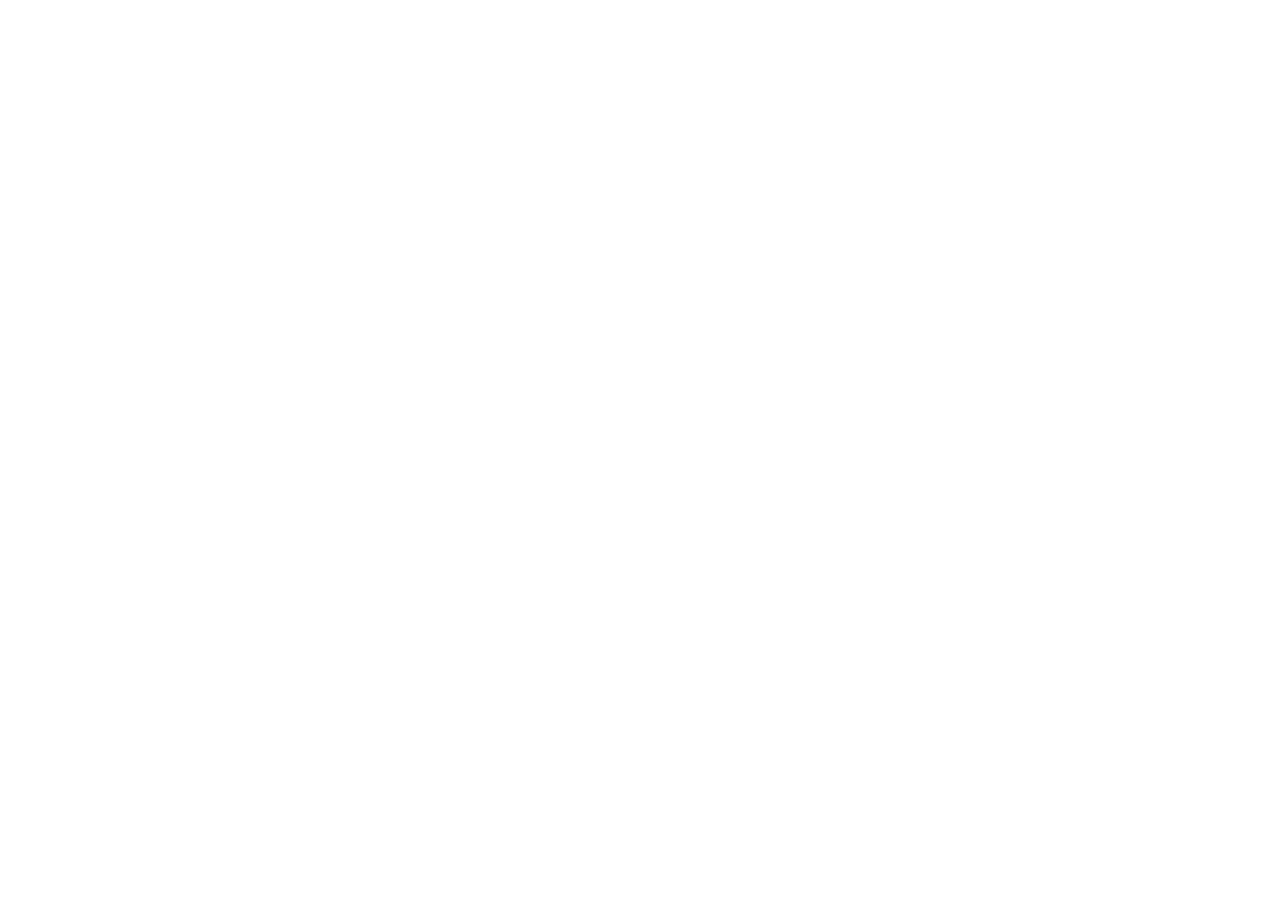
==== index.html @ 503a0722 "script link e outros" ====
<!DOCTYPE html>
<html lang="pt-br"> 
    <head>
        <!--metadados (informações, links externos )-->

        <meta charset="UTF-8"> <!-- serve para identificar os acentos no texto -->
        <meta name="author" content="Murillo Ferreira">

        <!-- Título que fica lá em cima no navegador -->
        <title>Minha Pagina</title>
        <link rel="stylesheet" type="text/css" href=" ./styles.css">
        <script src="./arquivo-javascript.js"> </script>
    </head>
    <body>

        <!-- todo conteúdo fica dentro de body -->

    </body>
</html>
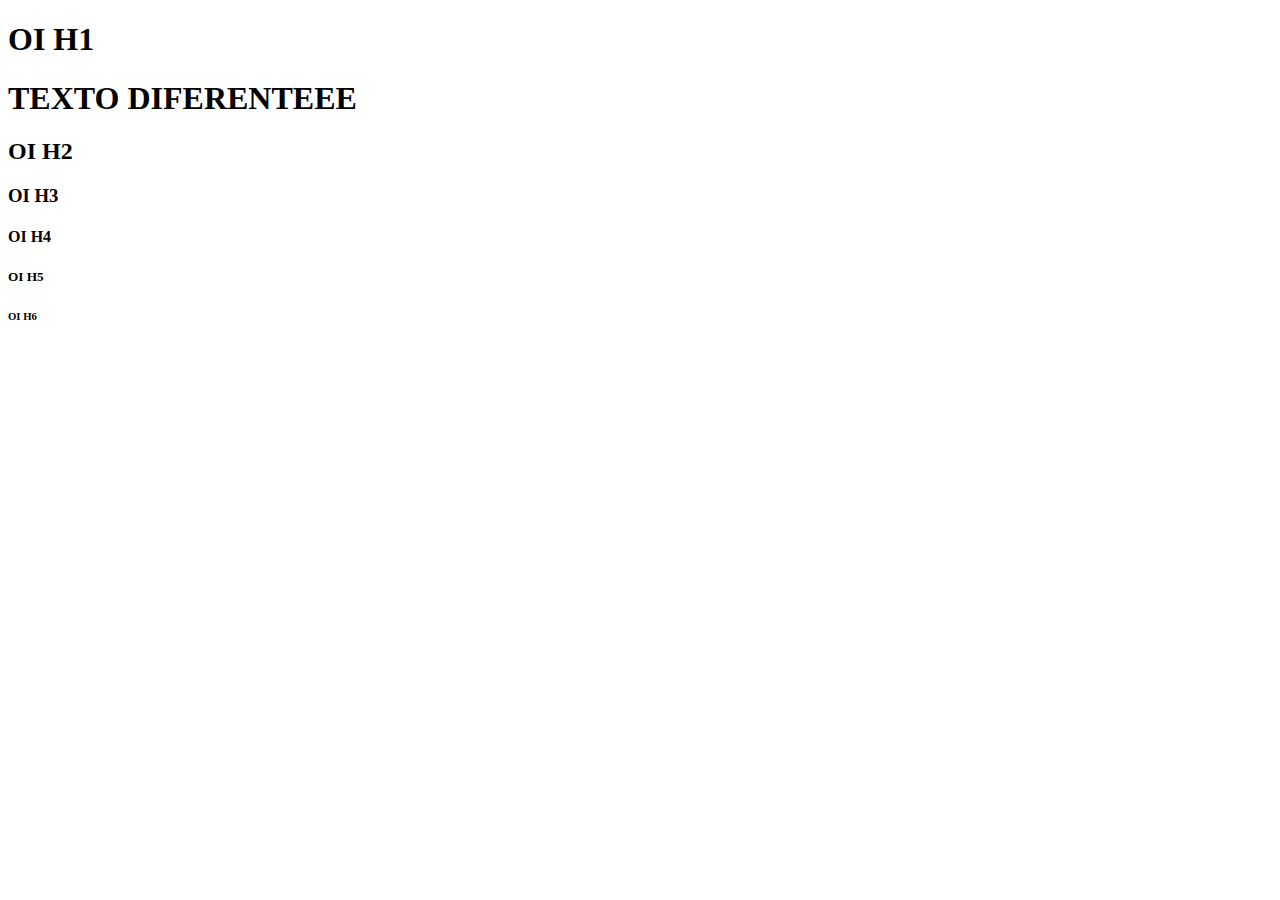
==== commit 32fdb67c: "atualização" ====
--- a/index.html
+++ b/index.html
@@ -12,6 +12,13 @@
         <script src="./arquivo-javascript.js"> </script>
     </head>
     <body>
+        <h1> OI H1 </h1>
+        <h1> TEXTO DIFERENTEEE </h1>
+        <h2> OI H2 </h2>
+        <h3> OI H3 </h3>
+        <h4> OI H4 </h4>
+        <h5> OI H5 </h5>
+        <h6> OI H6 </h6>
 
         <!-- todo conteúdo fica dentro de body -->
 
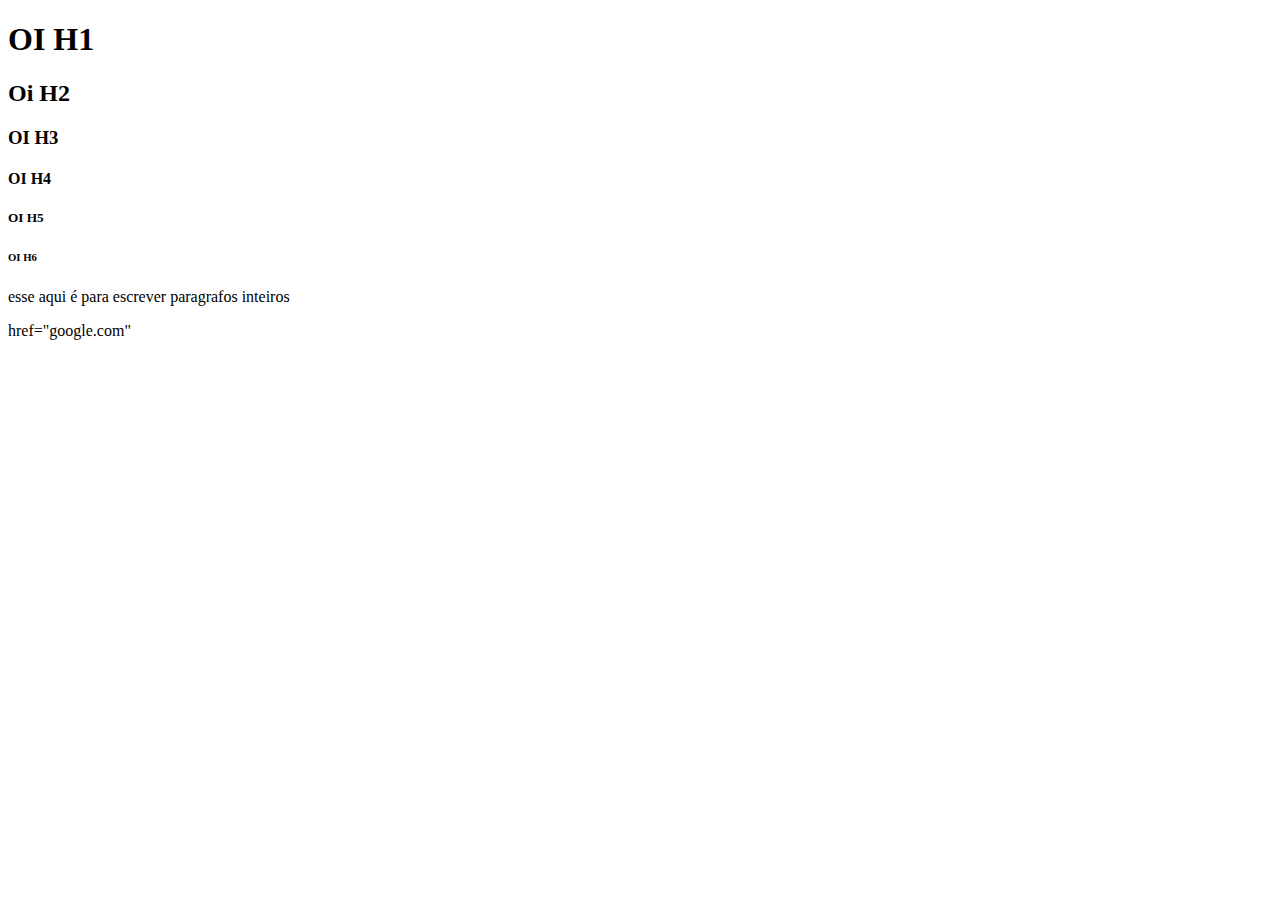
==== commit f9d699d4: "imagens e tudo mais" ====
--- a/index.html
+++ b/index.html
@@ -11,16 +11,18 @@
         <link rel="stylesheet" type="text/css" href=" ./styles.css">
         <script src="./arquivo-javascript.js"> </script>
     </head>
-    <body>
+    <body> <!-- todo conteúdo fica dentro de body -->
         <h1> OI H1 </h1>
-        <h1> TEXTO DIFERENTEEE </h1>
-        <h2> OI H2 </h2>
+        <h2> Oi H2 </h2>
         <h3> OI H3 </h3>
         <h4> OI H4 </h4>
         <h5> OI H5 </h5>
         <h6> OI H6 </h6>
-
-        <!-- todo conteúdo fica dentro de body -->
+        <!-- para criar paragrafos usamos o <p> 
+            agora para títulos usamos o h1 até o h6 -->
+        <p>esse aqui é para escrever paragrafos inteiros</p>
+        <a></a> href="google.com" </a>
+        <!-- o A serve como uma ancora -->
 
     </body>
 </html>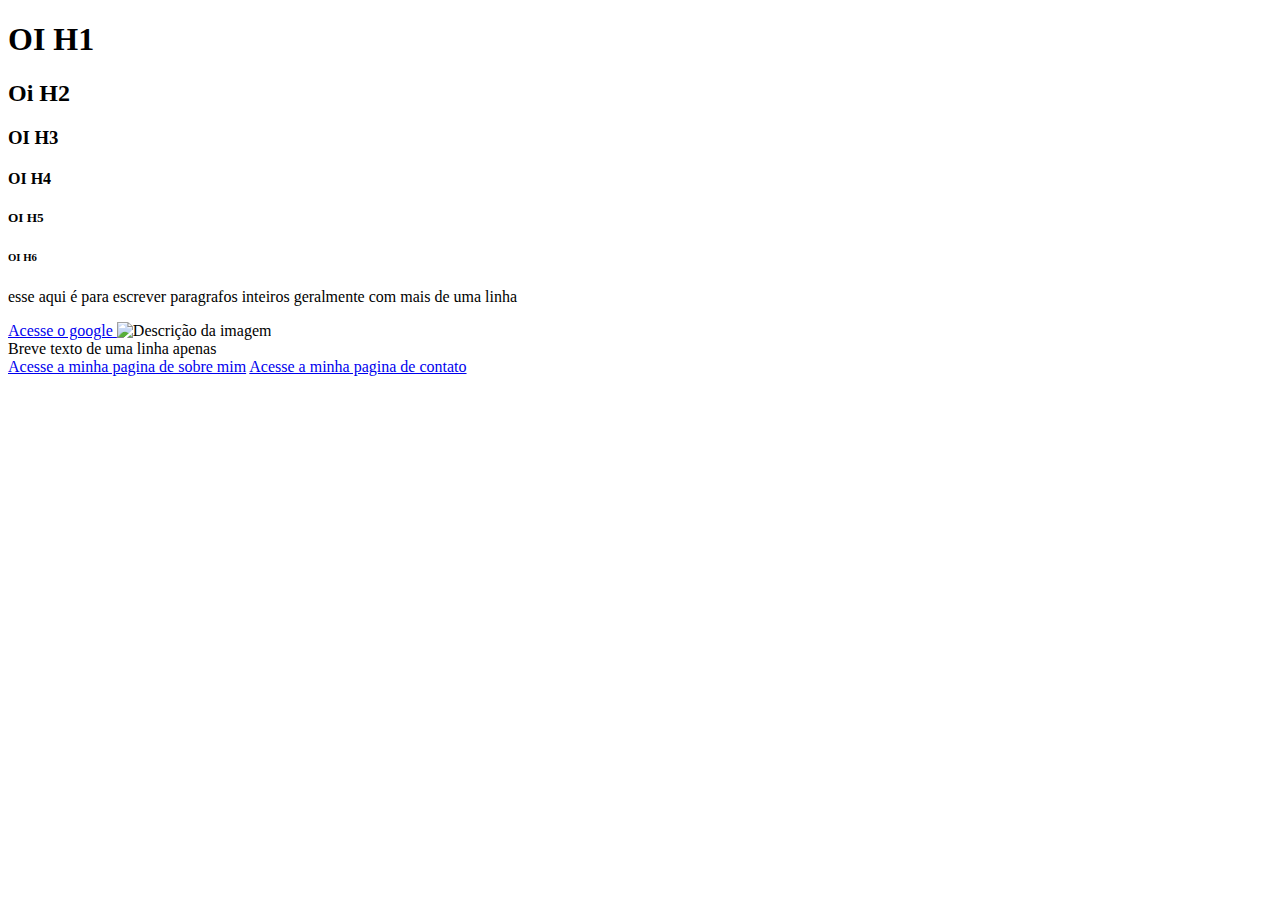
==== commit 0aa36596: "criando outras pastas e linkando" ====
--- a/index.html
+++ b/index.html
@@ -20,9 +20,15 @@
         <h6> OI H6 </h6>
         <!-- para criar paragrafos usamos o <p> 
             agora para títulos usamos o h1 até o h6 -->
-        <p>esse aqui é para escrever paragrafos inteiros</p>
-        <a></a> href="google.com" </a>
+        <p>esse aqui é para escrever paragrafos inteiros geralmente com mais de uma linha</p>
+        <a href="google.com">Acesse o google  </a>
         <!-- o A serve como uma ancora -->
+        <img src="https://th.bing.com/th/id/OIP.B7GGMF8Yjc5gaoNzLrbewwHaHS?pid=ImgDet&rs=1" alt="Descrição da imagem">
+        <br>
+        <span>Breve texto de uma linha apenas</span>
+        <br>
+        <a href="sobre-mim.html"> Acesse a minha pagina de sobre mim</a> </a>
+        <a href="contato.html"> Acesse a minha pagina de contato</a> </a>
 
     </body>
 </html>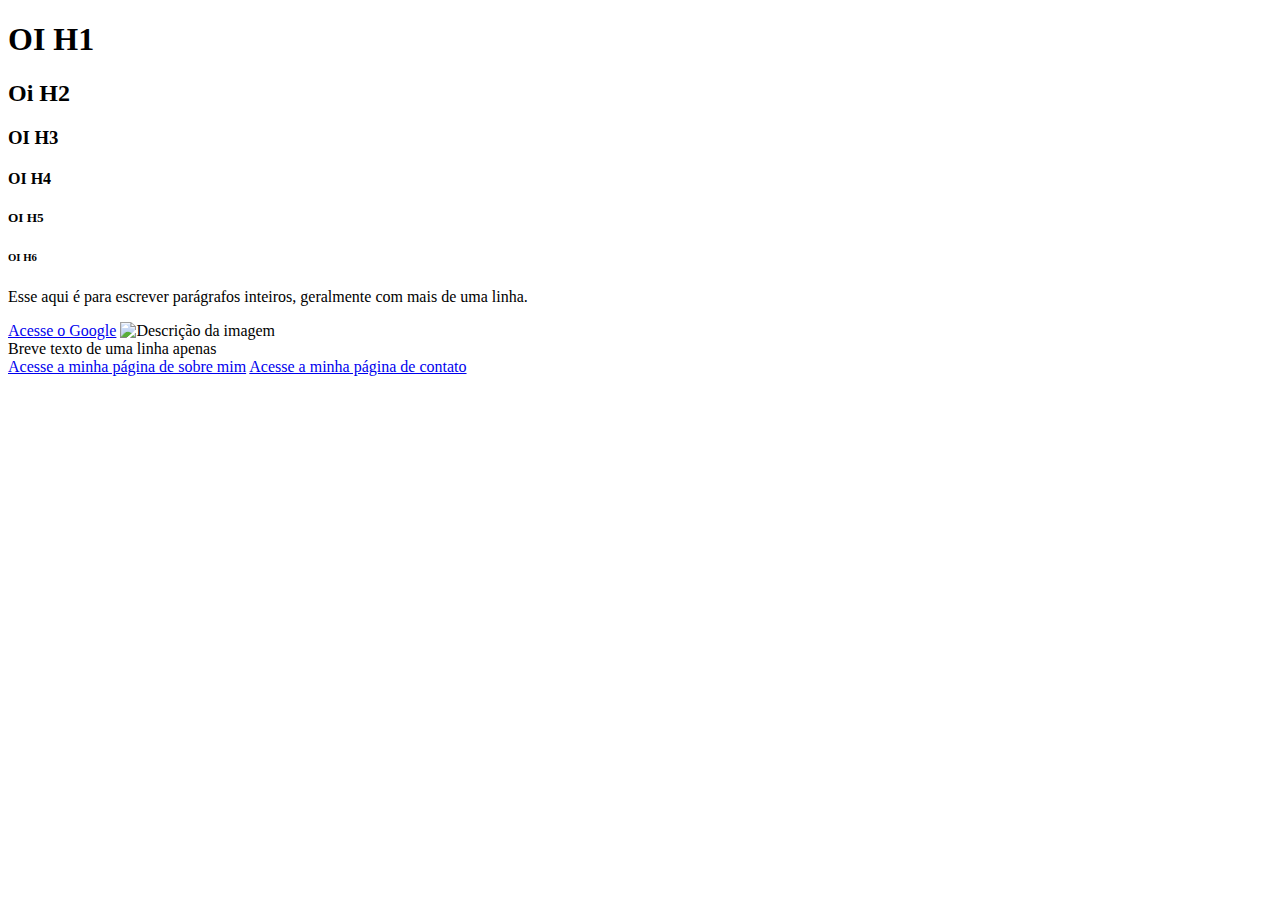
==== commit ed36f667: "atualizando os links" ====
--- a/index.html
+++ b/index.html
@@ -1,34 +1,33 @@
 <!DOCTYPE html>
-<html lang="pt-br"> 
-    <head>
-        <!--metadados (informações, links externos )-->
+<html lang="pt-br">
+<head>
+    <!-- Metadados (informações, links externos) -->
+    <meta charset="UTF-8"> <!-- Serve para identificar os acentos no texto -->
+    <meta name="author" content="Murillo Ferreira">
 
-        <meta charset="UTF-8"> <!-- serve para identificar os acentos no texto -->
-        <meta name="author" content="Murillo Ferreira">
-
-        <!-- Título que fica lá em cima no navegador -->
-        <title>Minha Pagina</title>
-        <link rel="stylesheet" type="text/css" href=" ./styles.css">
-        <script src="./arquivo-javascript.js"> </script>
-    </head>
-    <body> <!-- todo conteúdo fica dentro de body -->
-        <h1> OI H1 </h1>
-        <h2> Oi H2 </h2>
-        <h3> OI H3 </h3>
-        <h4> OI H4 </h4>
-        <h5> OI H5 </h5>
-        <h6> OI H6 </h6>
-        <!-- para criar paragrafos usamos o <p> 
-            agora para títulos usamos o h1 até o h6 -->
-        <p>esse aqui é para escrever paragrafos inteiros geralmente com mais de uma linha</p>
-        <a href="google.com">Acesse o google  </a>
-        <!-- o A serve como uma ancora -->
-        <img src="https://th.bing.com/th/id/OIP.B7GGMF8Yjc5gaoNzLrbewwHaHS?pid=ImgDet&rs=1" alt="Descrição da imagem">
-        <br>
-        <span>Breve texto de uma linha apenas</span>
-        <br>
-        <a href="sobre-mim.html"> Acesse a minha pagina de sobre mim</a> </a>
-        <a href="contato.html"> Acesse a minha pagina de contato</a> </a>
-
-    </body>
-</html>+    <!-- Título que fica lá em cima no navegador -->
+    <title>Minha Página</title>
+    <link rel="stylesheet" type="text/css" href="./styles.css">
+    <script src="./arquivo-javascript.js"></script>
+</head>
+<body>
+    <!-- Todo conteúdo fica dentro de body -->
+    <h1>OI H1</h1>
+    <h2>Oi H2</h2>
+    <h3>OI H3</h3>
+    <h4>OI H4</h4>
+    <h5>OI H5</h5>
+    <h6>OI H6</h6>
+    <!-- Para criar parágrafos, usamos o <p>.
+         Agora, para títulos, usamos o h1 até o h6 -->
+    <p>Esse aqui é para escrever parágrafos inteiros, geralmente com mais de uma linha.</p>
+    <a href="https://www.google.com">Acesse o Google</a>
+    <!-- O "a" serve como uma âncora -->
+    <img src="https://th.bing.com/th/id/OIP.B7GGMF8Yjc5gaoNzLrbewwHaHS?pid=ImgDet&rs=1" alt="Descrição da imagem">
+    <br>
+    <span>Breve texto de uma linha apenas</span>
+    <br>
+    <a href="sobre-mim.html">Acesse a minha página de sobre mim</a>
+    <a href="contato.html">Acesse a minha página de contato</a>
+</body>
+</html>
--- a/styles.css
+++ b/styles.css
@@ -0,0 +1 @@
+/* testando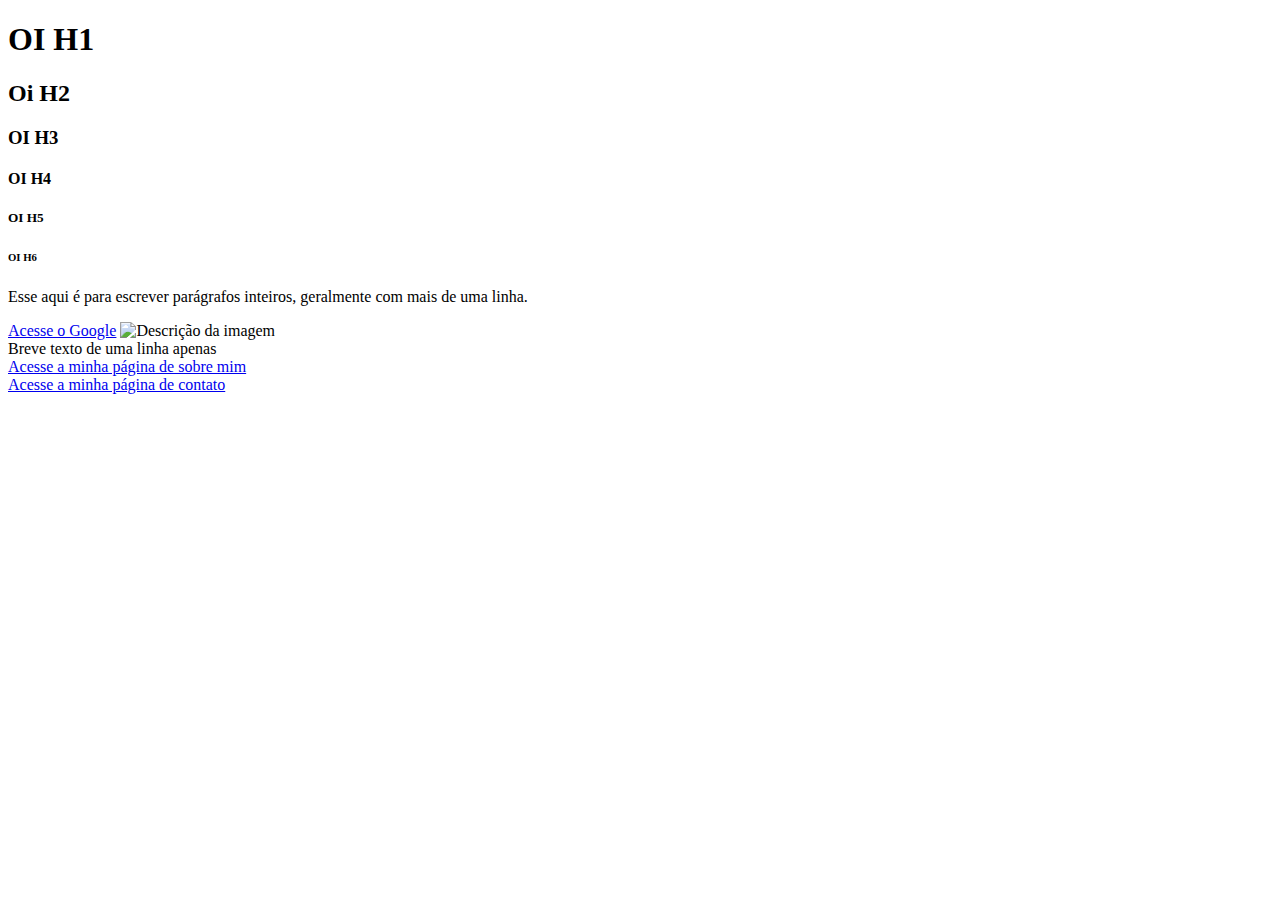
==== commit 457a04f8: "atualizando a padronização do código" ====
--- a/index.html
+++ b/index.html
@@ -4,9 +4,19 @@
     <!-- Metadados (informações, links externos) -->
     <meta charset="UTF-8"> <!-- Serve para identificar os acentos no texto -->
     <meta name="author" content="Murillo Ferreira">
+    
+    <!-- Outros Metas
+    <meta property="og:title" content="O título da sua página aqui">
+    <meta property="og:description" content="Descrição da sua página aqui">
+    <meta property="og:image" content="url_para_pagina_aqui"> 
+    <meta name="robots" content="noindex, nofollow">
+    <meta name="robots" content="index, follow">
+    <meta http-equiv="refresh" content="5;url=https://www.google.com/">
+    -->
 
     <!-- Título que fica lá em cima no navegador -->
     <title>Minha Página</title>
+    
     <link rel="stylesheet" type="text/css" href="./styles.css">
     <script src="./arquivo-javascript.js"></script>
 </head>
@@ -18,16 +28,23 @@
     <h4>OI H4</h4>
     <h5>OI H5</h5>
     <h6>OI H6</h6>
+    
     <!-- Para criar parágrafos, usamos o <p>.
          Agora, para títulos, usamos o h1 até o h6 -->
     <p>Esse aqui é para escrever parágrafos inteiros, geralmente com mais de uma linha.</p>
+    
     <a href="https://www.google.com">Acesse o Google</a>
     <!-- O "a" serve como uma âncora -->
+    
     <img src="https://th.bing.com/th/id/OIP.B7GGMF8Yjc5gaoNzLrbewwHaHS?pid=ImgDet&rs=1" alt="Descrição da imagem">
     <br>
+    
     <span>Breve texto de uma linha apenas</span>
     <br>
+    
     <a href="sobre-mim.html">Acesse a minha página de sobre mim</a>
+    <br>
+    
     <a href="contato.html">Acesse a minha página de contato</a>
 </body>
 </html>
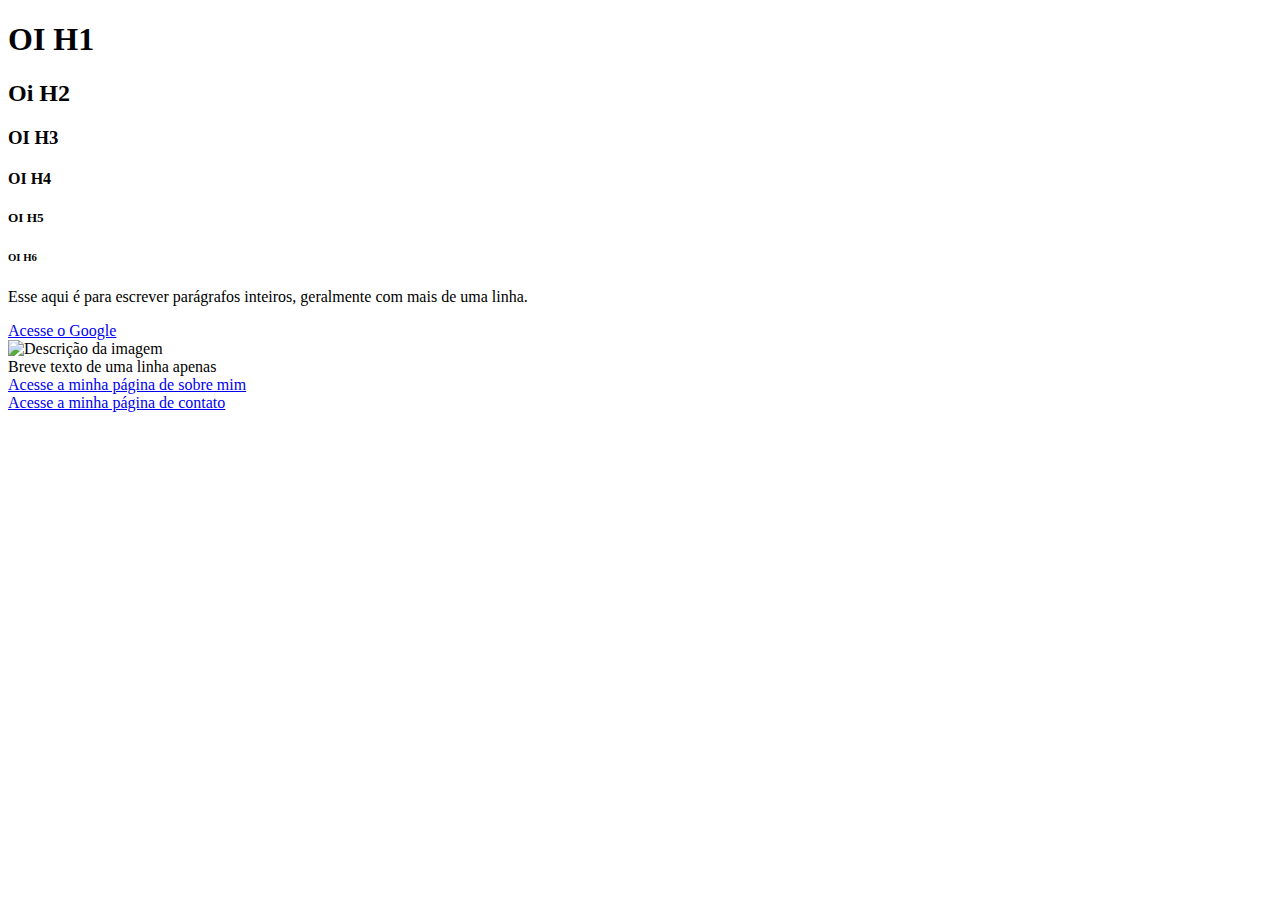
==== commit 31060808: "final da aula" ====
--- a/index.html
+++ b/index.html
@@ -16,7 +16,7 @@
 
     <!-- Título que fica lá em cima no navegador -->
     <title>Minha Página</title>
-    
+
     <link rel="stylesheet" type="text/css" href="./styles.css">
     <script src="./arquivo-javascript.js"></script>
 </head>
@@ -33,8 +33,8 @@
          Agora, para títulos, usamos o h1 até o h6 -->
     <p>Esse aqui é para escrever parágrafos inteiros, geralmente com mais de uma linha.</p>
     
-    <a href="https://www.google.com">Acesse o Google</a>
-    <!-- O "a" serve como uma âncora -->
+    <a href="https://www.google.com">Acesse o Google</a> <!-- O "a" serve como uma âncora -->
+    <br>
     
     <img src="https://th.bing.com/th/id/OIP.B7GGMF8Yjc5gaoNzLrbewwHaHS?pid=ImgDet&rs=1" alt="Descrição da imagem">
     <br>
